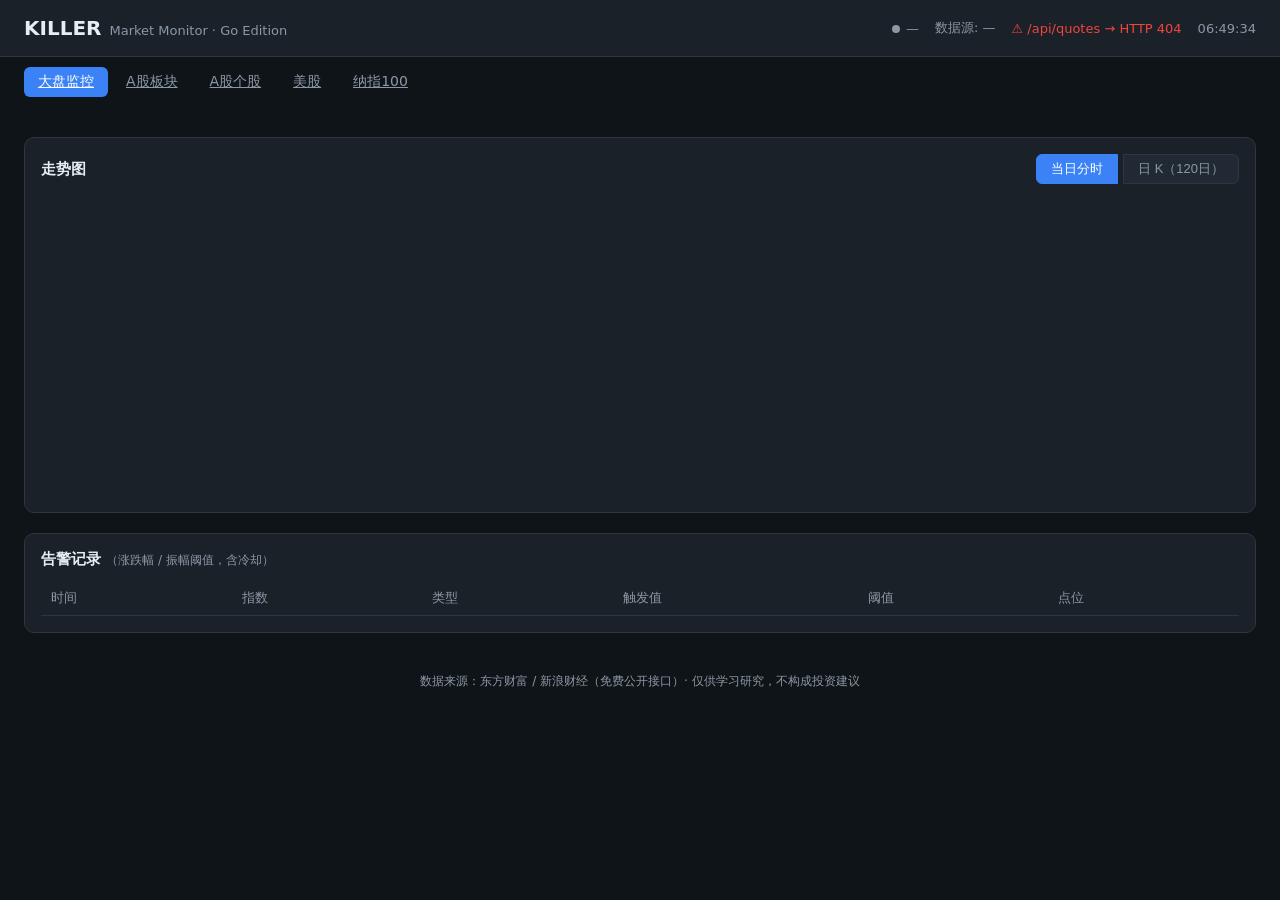
==== go/internal/web/static/index.html @ 8291edb4 "初始提交：KILLER 大盘监控系统（Go 重写版） - go/：Go 重写的核心系统（module killer），含大盘指数监控、阈值告警、   A股板块/个股、美股概览、纳斯达克100 五个页面" ====
<!DOCTYPE html>
<html lang="zh-CN">
<head>
<meta charset="UTF-8">
<meta name="viewport" content="width=device-width, initial-scale=1.0">
<title>KILLER · 大盘监控</title>
<style>
  :root {
    --bg: #0f1419;
    --panel: #1a2129;
    --panel2: #212a34;
    --border: #2c3743;
    --text: #e6edf3;
    --muted: #8b98a5;
    --up: #f0453e;      /* A股：红涨 */
    --down: #22ab71;    /* A股：绿跌 */
    --flat: #8b98a5;
    --accent: #3b82f6;
  }
  * { box-sizing: border-box; margin: 0; padding: 0; }
  body {
    background: var(--bg);
    color: var(--text);
    font-family: "Microsoft YaHei", "PingFang SC", system-ui, sans-serif;
    min-height: 100vh;
  }
  header {
    display: flex; align-items: center; justify-content: space-between;
    padding: 16px 24px;
    border-bottom: 1px solid var(--border);
    background: var(--panel);
  }
  header h1 { font-size: 20px; font-weight: 600; }
  header h1 .en { color: var(--muted); font-size: 13px; font-weight: 400; margin-left: 8px; }
  .status { display: flex; gap: 16px; font-size: 13px; color: var(--muted); align-items: center; }
  .status .dot { width: 8px; height: 8px; border-radius: 50%; background: var(--down); display: inline-block; margin-right: 6px; }
  .status .dot.ok { background: var(--down); }
  .status .dot.err { background: var(--up); }
  .status .dot.off { background: var(--flat); }

  main { padding: 20px 24px; max-width: 1280px; margin: 0 auto; }

  /* 指数卡片 */
  .cards { display: grid; grid-template-columns: repeat(auto-fill, minmax(230px, 1fr)); gap: 14px; }
  .card {
    background: var(--panel);
    border: 1px solid var(--border);
    border-radius: 10px;
    padding: 16px;
    cursor: pointer;
    transition: border-color .15s;
  }
  .card:hover, .card.active { border-color: var(--accent); }
  .card .name { font-size: 14px; color: var(--muted); display: flex; justify-content: space-between; }
  .card .name .code { font-size: 12px; }
  .card .price { font-size: 28px; font-weight: 700; margin: 8px 0 4px; font-variant-numeric: tabular-nums; }
  .card .delta { font-size: 14px; font-variant-numeric: tabular-nums; }
  .card .sub { margin-top: 8px; font-size: 12px; color: var(--muted); display: flex; justify-content: space-between; }
  .up { color: var(--up); }
  .down { color: var(--down); }
  .flat { color: var(--flat); }

  /* 图表区 */
  .chartbox {
    margin-top: 20px;
    background: var(--panel);
    border: 1px solid var(--border);
    border-radius: 10px;
    padding: 16px;
  }
  .chartbox .head { display: flex; justify-content: space-between; align-items: center; margin-bottom: 12px; }
  .chartbox .head h2 { font-size: 15px; font-weight: 600; }
  .tabs button {
    background: var(--panel2); color: var(--muted); border: 1px solid var(--border);
    padding: 5px 14px; font-size: 13px; cursor: pointer;
  }
  .tabs button:first-child { border-radius: 6px 0 0 6px; }
  .tabs button:last-child { border-radius: 0 6px 6px 0; }
  .tabs button.on { background: var(--accent); color: #fff; border-color: var(--accent); }
  canvas { width: 100%; height: 300px; display: block; }

  /* 告警表 */
  .alerts { margin-top: 20px; background: var(--panel); border: 1px solid var(--border); border-radius: 10px; padding: 16px; }
  .alerts h2 { font-size: 15px; margin-bottom: 12px; }
  table { width: 100%; border-collapse: collapse; font-size: 13px; }
  th, td { text-align: left; padding: 8px 10px; border-bottom: 1px solid var(--border); }
  th { color: var(--muted); font-weight: 500; }
  td.num { font-variant-numeric: tabular-nums; }
  .empty { color: var(--muted); text-align: center; padding: 24px; }
  .badge { padding: 2px 8px; border-radius: 4px; font-size: 12px; }
  .badge.change_up { background: rgba(240,69,62,.15); color: var(--up); }
  .badge.change_down { background: rgba(34,171,113,.15); color: var(--down); }
  .badge.amplitude { background: rgba(59,130,246,.15); color: var(--accent); }
  footer { text-align: center; color: var(--muted); font-size: 12px; padding: 20px; }
</style>
</head>
<body>
<header>
  <h1>KILLER<span class="en">Market Monitor · Go Edition</span></h1>
  <div class="status">
    <span id="tradeState"><span class="dot off"></span>—</span>
    <span id="srcState">数据源: —</span>
    <span id="errState"></span>
    <span id="clock">—</span>
  </div>
</header>

<nav style="display:flex;gap:4px;padding:10px 24px 0;max-width:1280px;margin:0 auto">
  <a href="/" style="padding:6px 14px;border-radius:6px;font-size:14px;color:#fff;background:#3b82f6">大盘监控</a>
  <a href="/boards.html" style="padding:6px 14px;border-radius:6px;font-size:14px;color:#8b98a5">A股板块</a>
  <a href="/stocks.html" style="padding:6px 14px;border-radius:6px;font-size:14px;color:#8b98a5">A股个股</a>
  <a href="/us.html" style="padding:6px 14px;border-radius:6px;font-size:14px;color:#8b98a5">美股</a>
  <a href="/ndx.html" style="padding:6px 14px;border-radius:6px;font-size:14px;color:#8b98a5">纳指100</a>
</nav>

<main>
  <section class="cards" id="cards"></section>

  <section class="chartbox">
    <div class="head">
      <h2 id="chartTitle">走势图</h2>
      <div class="tabs">
        <button id="tabIntraday" class="on" onclick="switchTab('intraday')">当日分时</button>
        <button id="tabKline" onclick="switchTab('kline')">日 K（120日）</button>
      </div>
    </div>
    <canvas id="chart"></canvas>
  </section>

  <section class="alerts">
    <h2>告警记录 <span style="color:var(--muted);font-weight:400;font-size:12px">（涨跌幅 / 振幅阈值，含冷却）</span></h2>
    <table>
      <thead><tr><th>时间</th><th>指数</th><th>类型</th><th>触发值</th><th>阈值</th><th>点位</th></tr></thead>
      <tbody id="alertBody"></tbody>
    </table>
    <div class="empty" id="alertEmpty" style="display:none">暂无告警 — 行情平稳 🎉</div>
  </section>
</main>

<footer>数据来源：东方财富 / 新浪财经（免费公开接口）· 仅供学习研究，不构成投资建议</footer>

<script>
"use strict";
const STATE = { secid: null, tab: "intraday", quotes: [] };

const $ = id => document.getElementById(id);
const cls = v => v > 0 ? "up" : (v < 0 ? "down" : "flat");
const pctStr = v => (v > 0 ? "+" : "") + v.toFixed(2) + "%";
const fmt = (v, d=2) => v == null ? "—" : Number(v).toFixed(d);

async function getJSON(url) {
  const r = await fetch(url);
  if (!r.ok) throw new Error(url + " → HTTP " + r.status);
  return r.json();
}

/* ---------- 指数卡片 ---------- */
function renderCards() {
  const q = STATE.quotes;
  if (!q.length) return;
  if (!STATE.secid || !q.some(x => x.secid === STATE.secid)) STATE.secid = q[0].secid;
  $("cards").innerHTML = q.map(x => `
    <div class="card ${x.secid === STATE.secid ? "active" : ""}" onclick="selectCard('${x.secid}')">
      <div class="name"><span>${x.name}</span><span class="code">${x.code}</span></div>
      <div class="price ${cls(x.pct)}">${fmt(x.price)}</div>
      <div class="delta ${cls(x.pct)}">${x.change >= 0 ? "+" : ""}${fmt(x.change)}　${pctStr(x.pct)}</div>
      <div class="sub"><span>高 ${fmt(x.high)}</span><span>低 ${fmt(x.low)}</span><span>振幅 ${fmt(x.amplitude)}%</span></div>
    </div>`).join("");
}

function selectCard(secid) {
  if (secid === STATE.secid) return;
  STATE.secid = secid;
  renderCards();
  drawChart(); // 数据未到位前显示"加载中"
  loadCurrentTab().catch(e => {
    $("errState").innerHTML = `<span style="color:var(--up)">⚠ ${e.message}</span>`;
  });
}

// 立即按当前 tab 拉取选中指数的数据（不等 10 秒轮询）
async function loadCurrentTab() {
  if (STATE.tab === "intraday") await loadIntraday();
  else await loadKline();
  drawChart();
}

/* ---------- 图表 ---------- */
let intradayData = [], klineData = [];
let intradayFor = "", klineFor = "";  // 数据属于哪个 secid
let loadSeq = 0;                      // 竞态序号：快速连点时丢弃过期响应

async function loadIntraday() {
  // 当日分时：直连数据源分钟 K（休市/重启后也能看全天）
  const seq = ++loadSeq, secid = STATE.secid;
  const data = await getJSON(`/api/intraday?secid=${secid}`);
  if (seq !== loadSeq) return;        // 已有更新的请求发出，丢弃本次结果
  intradayData = data; intradayFor = secid;
}
async function loadKline() {
  const seq = ++loadSeq, secid = STATE.secid;
  const data = await getJSON(`/api/kline?secid=${secid}&limit=120`);
  if (seq !== loadSeq) return;
  klineData = data; klineFor = secid;
}

function switchTab(tab) {
  STATE.tab = tab;
  $("tabIntraday").classList.toggle("on", tab === "intraday");
  $("tabKline").classList.toggle("on", tab === "kline");
  drawChart();
}

function setupCanvas() {
  const c = $("chart"), dpr = window.devicePixelRatio || 1;
  const w = c.clientWidth, h = 300;
  c.width = w * dpr; c.height = h * dpr;
  c.style.height = h + "px";
  const ctx = c.getContext("2d");
  ctx.setTransform(dpr, 0, 0, dpr, 0, 0);
  return { ctx, w, h };
}

function drawChart() {
  const { ctx, w, h } = setupCanvas();
  ctx.clearRect(0, 0, w, h);
  const title = STATE.tab === "intraday" ? "当日分时走势" : "日 K 收盘走势（120日）";
  const cur = STATE.quotes.find(x => x.secid === STATE.secid);
  $("chartTitle").textContent = (cur ? cur.name + " · " : "") + title;

  if (STATE.tab === "intraday") {
    // 数据属于其他指数（切换中）→ 显示加载中，避免闪旧图
    if (intradayFor !== STATE.secid) {
      drawLoading(ctx, w, h);
      return;
    }
    drawLine(ctx, w, h, intradayData.map(d => ({ x: d.date, y: d.close })), cur);
  } else {
    if (klineFor !== STATE.secid) {
      drawLoading(ctx, w, h);
      return;
    }
    drawLine(ctx, w, h, klineData.map(d => ({ x: d.date, y: d.close })), null);
  }
}

function drawLoading(ctx, w, h) {
  ctx.fillStyle = "#8b98a5"; ctx.font = "14px sans-serif"; ctx.textAlign = "center";
  ctx.fillText("加载中 …", w / 2, h / 2);
}

function drawLine(ctx, w, h, pts, cur) {
  const pad = { l: 10, r: 64, t: 14, b: 24 };
  if (pts.length < 2) {
    ctx.fillStyle = "#8b98a5"; ctx.font = "14px sans-serif"; ctx.textAlign = "center";
    ctx.fillText(STATE.tab === "intraday" ? "暂无分时数据（数据源可能未返回当日分钟线）" : "暂无K线数据", w/2, h/2);
    return;
  }
  const ys = pts.map(p => p.y);
  let min = Math.min(...ys), max = Math.max(...ys);
  if (cur && STATE.tab === "intraday" && cur.prev_close) {
    // 分时图以昨收为中轴（A股惯例）
    min = Math.min(min, cur.prev_close); max = Math.max(max, cur.prev_close);
  }
  const span = (max - min) || 1;
  const X = i => pad.l + (w - pad.l - pad.r) * i / (pts.length - 1);
  const Y = v => pad.t + (h - pad.t - pad.b) * (1 - (v - min) / span);

  // 网格 + 右侧刻度
  ctx.strokeStyle = "#2c3743"; ctx.fillStyle = "#8b98a5"; ctx.font = "11px sans-serif";
  ctx.textAlign = "left";
  for (let g = 0; g <= 4; g++) {
    const v = min + span * g / 4, y = Y(v);
    ctx.beginPath(); ctx.moveTo(pad.l, y); ctx.lineTo(w - pad.r, y); ctx.stroke();
    ctx.fillText(v.toFixed(1), w - pad.r + 6, y + 4);
  }
  // 昨收中轴（分时）
  if (cur && STATE.tab === "intraday" && cur.prev_close) {
    ctx.setLineDash([4,4]); ctx.strokeStyle = "#8b98a5";
    ctx.beginPath(); ctx.moveTo(pad.l, Y(cur.prev_close)); ctx.lineTo(w - pad.r, Y(cur.prev_close)); ctx.stroke();
    ctx.setLineDash([]);
  }

  // 折线
  const last = pts[pts.length - 1].y;
  const first = pts[0].y;
  const base = (cur && STATE.tab === "intraday" && cur.prev_close) ? cur.prev_close : first;
  ctx.strokeStyle = last > base ? "#f0453e" : (last < base ? "#22ab71" : "#8b98a5");
  ctx.lineWidth = 1.6;
  ctx.beginPath();
  pts.forEach((p, i) => i ? ctx.lineTo(X(i), Y(p.y)) : ctx.moveTo(X(i), Y(p.y)));
  ctx.stroke();

  // X 轴首尾标签
  ctx.fillStyle = "#8b98a5"; ctx.textAlign = "left";
  ctx.fillText(String(pts[0].x).slice(5, 16).replace("T", " "), pad.l, h - 6);
  ctx.textAlign = "right";
  ctx.fillText(String(pts[pts.length-1].x).slice(5, 16).replace("T", " "), w - pad.r, h - 6);
}

/* ---------- 告警 ---------- */
const TYPE_LABEL = { change_up: "涨幅超限", change_down: "跌幅超限", amplitude: "振幅超限" };
function renderAlerts(list) {
  $("alertEmpty").style.display = list.length ? "none" : "block";
  $("alertBody").innerHTML = list.map(a => `
    <tr>
      <td class="num">${new Date(a.triggered_at).toLocaleString("zh-CN", {hour12:false})}</td>
      <td>${a.name}</td>
      <td><span class="badge ${a.type}">${TYPE_LABEL[a.type] || a.type}</span></td>
      <td class="num ${a.type === 'change_down' ? 'down' : 'up'}">${pctStr(a.value)}</td>
      <td class="num">${a.threshold.toFixed(2)}%</td>
      <td class="num">${fmt(a.price)}</td>
    </tr>`).join("");
}

/* ---------- 状态 ---------- */
function renderStatus(s) {
  const trading = s.trading_hours;
  $("tradeState").innerHTML = `<span class="dot ${trading ? "ok" : "off"}"></span>${trading ? "交易时段" : "休市"}`;
  $("srcState").textContent = `数据源: ${s.primary}` + (s.fallback ? ` → ${s.fallback}` : "");
  $("errState").innerHTML = s.last_error
    ? `<span style="color:var(--up)">⚠ ${s.last_error}</span>` : "";
}

/* ---------- 轮询 ---------- */
async function refresh() {
  try {
    STATE.quotes = await getJSON("/api/quotes");
    renderCards();
    // 刷新当前 tab 数据（loadXxx 内部有 seq 竞态保护，过期响应会被丢弃）
    if (STATE.tab === "intraday") { await loadIntraday(); drawChart(); }
    const [alerts, status] = await Promise.all([getJSON("/api/alerts?n=50"), getJSON("/api/status")]);
    renderAlerts(alerts);
    renderStatus(status);
  } catch (e) {
    $("errState").innerHTML = `<span style="color:var(--up)">⚠ ${e.message}</span>`;
  }
  $("clock").textContent = new Date().toLocaleTimeString("zh-CN", { hour12: false });
}

async function init() {
  await refresh();
  setInterval(refresh, 10000);
  setInterval(async () => {   // K线低频刷新即可
    if (STATE.tab === "kline") { try { await loadKline(); drawChart(); } catch {} }
  }, 60000);
  window.addEventListener("resize", drawChart);
  // tab 切换：数据不属于当前指数才需要拉（加载中由 drawChart 兜底显示）
  const origSwitch = switchTab;
  window.switchTab = async t => {
    origSwitch(t);
    try {
      if (t === "kline" && klineFor !== STATE.secid) await loadKline();
      if (t === "intraday" && intradayFor !== STATE.secid) await loadIntraday();
      drawChart();
    } catch (e) { console.error(e); }
  };
}
init();
</script>
</body>
</html>
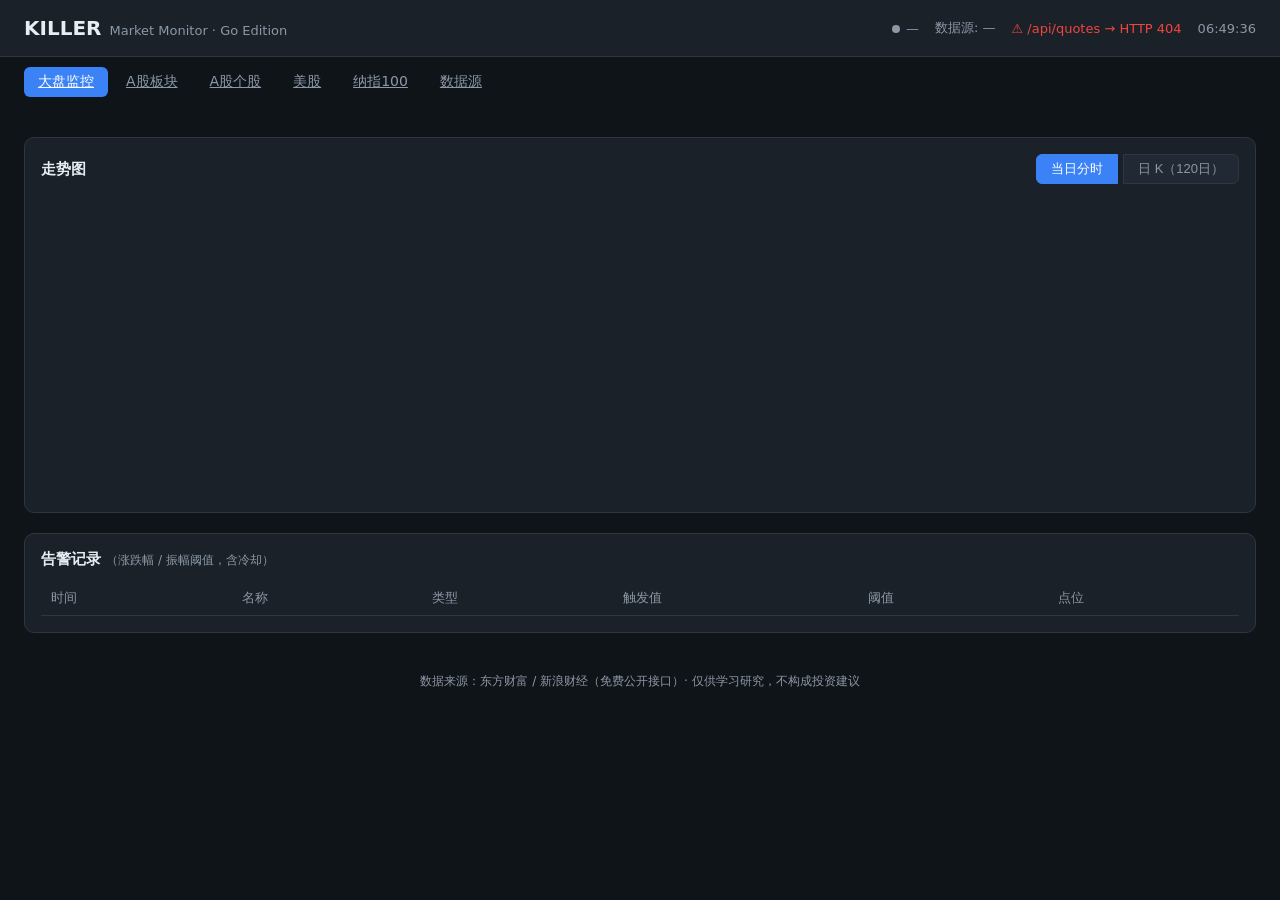
==== commit 0fa3a774: "数据源治理 + 腾讯接入 + 板块监控 + 个股详情 + 交易数据源调研 - 新增腾讯数据源（qt.gtimg.cn 行情/分时/日K/批量）与数据源看板（/datasource.html，探测+功能" ====
--- a/go/internal/web/static/index.html
+++ b/go/internal/web/static/index.html
@@ -91,6 +91,18 @@
   .badge.change_up { background: rgba(240,69,62,.15); color: var(--up); }
   .badge.change_down { background: rgba(34,171,113,.15); color: var(--down); }
   .badge.amplitude { background: rgba(59,130,246,.15); color: var(--accent); }
+
+  /* 板块成分股抽屉 */
+  #boardDetail {
+    position: fixed; right: 0; top: 0; bottom: 0; width: min(640px, 94vw);
+    background: var(--panel); border-left: 1px solid var(--border); z-index: 20;
+    transform: translateX(100%); transition: transform .2s; overflow-y: auto; padding: 20px;
+  }
+  #boardDetail.open { transform: translateX(0); }
+  #boardDetail .close { float: right; cursor: pointer; color: var(--muted); font-size: 20px; line-height: 1; }
+  #boardDetail h2 { font-size: 18px; margin-bottom: 4px; }
+  #boardDetail .sub { color: var(--muted); font-size: 13px; margin-bottom: 14px; }
+  #boardDetail th { background: var(--panel2); }
   footer { text-align: center; color: var(--muted); font-size: 12px; padding: 20px; }
 </style>
 </head>
@@ -111,10 +123,19 @@
   <a href="/stocks.html" style="padding:6px 14px;border-radius:6px;font-size:14px;color:#8b98a5">A股个股</a>
   <a href="/us.html" style="padding:6px 14px;border-radius:6px;font-size:14px;color:#8b98a5">美股</a>
   <a href="/ndx.html" style="padding:6px 14px;border-radius:6px;font-size:14px;color:#8b98a5">纳指100</a>
+  <a href="/datasource.html" style="padding:6px 14px;border-radius:6px;font-size:14px;color:#8b98a5">数据源</a>
 </nav>
 
 <main>
   <section class="cards" id="cards"></section>
+
+  <section id="boardSec" style="display:none">
+    <h2 style="font-size:15px;font-weight:600;margin:20px 0 12px">板块监控
+      <span style="color:var(--muted);font-weight:400;font-size:12px">（config.yaml boards 配置 · 点击卡片看走势）</span>
+    </h2>
+    <div class="cards" id="boardCards"></div>
+  </section>
+</section>
 
   <section class="chartbox">
     <div class="head">
@@ -130,18 +151,36 @@
   <section class="alerts">
     <h2>告警记录 <span style="color:var(--muted);font-weight:400;font-size:12px">（涨跌幅 / 振幅阈值，含冷却）</span></h2>
     <table>
-      <thead><tr><th>时间</th><th>指数</th><th>类型</th><th>触发值</th><th>阈值</th><th>点位</th></tr></thead>
+      <thead><tr><th>时间</th><th>名称</th><th>类型</th><th>触发值</th><th>阈值</th><th>点位</th></tr></thead>
       <tbody id="alertBody"></tbody>
     </table>
     <div class="empty" id="alertEmpty" style="display:none">暂无告警 — 行情平稳 🎉</div>
   </section>
 </main>
 
+<!-- 板块成分股抽屉（选股范围 + 权重） -->
+<div id="boardDetail">
+  <span class="close" onclick="closeBoardDetail()">✕</span>
+  <h2 id="bdName">—</h2>
+  <div class="sub" id="bdSub">—</div>
+  <table>
+    <thead>
+      <tr>
+        <th style="width:36px">#</th>
+        <th>代码</th><th>名称</th><th>现价</th>
+        <th>涨跌幅</th><th>成交额</th><th>流通市值</th><th>权重</th>
+      </tr>
+    </thead>
+    <tbody id="bdBody"><tr><td colspan="8" class="empty">加载中 …</td></tr></tbody>
+  </table>
+  <div id="bdNote" style="margin-top:10px;font-size:12px;color:var(--muted)"></div>
+</div>
+
 <footer>数据来源：东方财富 / 新浪财经（免费公开接口）· 仅供学习研究，不构成投资建议</footer>
 
 <script>
 "use strict";
-const STATE = { secid: null, tab: "intraday", quotes: [] };
+const STATE = { secid: null, tab: "intraday", quotes: [], boardQuotes: [] };
 
 const $ = id => document.getElementById(id);
 const cls = v => v > 0 ? "up" : (v < 0 ? "down" : "flat");
@@ -154,18 +193,39 @@
   return r.json();
 }
 
-/* ---------- 指数卡片 ---------- */
-function renderCards() {
-  const q = STATE.quotes;
-  if (!q.length) return;
-  if (!STATE.secid || !q.some(x => x.secid === STATE.secid)) STATE.secid = q[0].secid;
-  $("cards").innerHTML = q.map(x => `
-    <div class="card ${x.secid === STATE.secid ? "active" : ""}" onclick="selectCard('${x.secid}')">
+/* ---------- 指数/板块卡片 ---------- */
+function cardHTML(x) {
+  return `
+    <div class="card ${x.secid === STATE.secid ? "active" : ""}" onclick="onCardClick('${x.secid}', '${x.name}')">
       <div class="name"><span>${x.name}</span><span class="code">${x.code}</span></div>
       <div class="price ${cls(x.pct)}">${fmt(x.price)}</div>
       <div class="delta ${cls(x.pct)}">${x.change >= 0 ? "+" : ""}${fmt(x.change)}　${pctStr(x.pct)}</div>
       <div class="sub"><span>高 ${fmt(x.high)}</span><span>低 ${fmt(x.low)}</span><span>振幅 ${fmt(x.amplitude)}%</span></div>
-    </div>`).join("");
+    </div>`;
+}
+
+// 点击卡片：指数切换走势图；板块额外弹出成分股抽屉
+function onCardClick(secid, name) {
+  selectCard(secid);
+  if (secid.startsWith("90.")) openBoardDetail(secid, name);
+}
+
+function findQuote(secid) {
+  return STATE.quotes.find(x => x.secid === secid) || STATE.boardQuotes.find(x => x.secid === secid);
+}
+
+function renderCards() {
+  const all = [...STATE.quotes, ...STATE.boardQuotes];
+  if (all.length && (!STATE.secid || !all.some(x => x.secid === STATE.secid))) {
+    // 当前选中的标的已不在监控列表（配置变更）→ 回落到第一个指数
+    STATE.secid = STATE.quotes[0] ? STATE.quotes[0].secid : all[0].secid;
+  }
+  $("cards").innerHTML = STATE.quotes.map(cardHTML).join("");
+  const configured = STATE.boardsConfigured > 0;
+  $("boardSec").style.display = (STATE.boardQuotes.length || configured) ? "" : "none";
+  $("boardCards").innerHTML = STATE.boardQuotes.length
+    ? STATE.boardQuotes.map(cardHTML).join("")
+    : (configured ? `<div class="empty" style="grid-column:1/-1">行情暂不可用 — 数据源限流中，恢复后自动显示</div>` : "");
 }
 
 function selectCard(secid) {
@@ -225,7 +285,7 @@
   const { ctx, w, h } = setupCanvas();
   ctx.clearRect(0, 0, w, h);
   const title = STATE.tab === "intraday" ? "当日分时走势" : "日 K 收盘走势（120日）";
-  const cur = STATE.quotes.find(x => x.secid === STATE.secid);
+  const cur = findQuote(STATE.secid);
   $("chartTitle").textContent = (cur ? cur.name + " · " : "") + title;
 
   if (STATE.tab === "intraday") {
@@ -298,6 +358,48 @@
   ctx.fillText(String(pts[pts.length-1].x).slice(5, 16).replace("T", " "), w - pad.r, h - 6);
 }
 
+/* ---------- 板块成分股抽屉（选股范围 + 权重） ---------- */
+const fmtCap = v => !v ? "—" : v >= 1e12 ? (v / 1e12).toFixed(2) + "万亿" : (v / 1e8).toFixed(0) + "亿";
+const fmtAmt = v => !v ? "—" : v >= 1e8 ? (v / 1e8).toFixed(1) + "亿" : (v / 1e4).toFixed(0) + "万";
+
+async function openBoardDetail(secid, name) {
+  const el = $("boardDetail");
+  el.classList.add("open");
+  $("bdName").textContent = name || secid;
+  $("bdSub").textContent = "成分股加载中 …";
+  $("bdNote").textContent = "";
+  $("bdBody").innerHTML = `<tr><td colspan="8" class="empty">加载中 …</td></tr>`;
+  try {
+    const list = await getJSON(`/api/board-members?secid=${encodeURIComponent(secid)}`);
+    renderBoardMembers(list);
+  } catch (e) {
+    $("bdSub").textContent = "—";
+    $("bdBody").innerHTML = `<tr><td colspan="8" class="empty">加载失败：${e.message}</td></tr>`;
+  }
+}
+
+function renderBoardMembers(list) {
+  const total = list.reduce((s, x) => s + (x.float_cap || 0), 0);
+  const rows = [...list].sort((a, b) => (b.float_cap || 0) - (a.float_cap || 0));
+  $("bdSub").textContent = `选股范围：共 ${list.length} 只 · 合计流通市值 ${fmtCap(total)} · 按权重降序（60 秒缓存）`;
+  $("bdBody").innerHTML = rows.map((s, i) => {
+    const w = total > 0 && s.float_cap > 0 ? (s.float_cap / total * 100).toFixed(2) + "%" : "—";
+    return `<tr>
+      <td style="color:var(--muted)">${i + 1}</td>
+      <td>${s.code}</td>
+      <td>${s.name}</td>
+      <td class="num">${fmt(s.price)}</td>
+      <td class="${cls(s.pct)}">${pctStr(s.pct)}</td>
+      <td class="num">${fmtAmt(s.amount)}</td>
+      <td class="num">${fmtCap(s.float_cap)}</td>
+      <td class="num"><b>${w}</b></td>
+    </tr>`;
+  }).join("") || `<tr><td colspan="8" class="empty">暂无成分股</td></tr>`;
+  $("bdNote").textContent = "权重 = 个股流通市值 ÷ 成分股合计流通市值（近似口径；东财未发布板块指数真实权重）";
+}
+
+function closeBoardDetail() { $("boardDetail").classList.remove("open"); }
+
 /* ---------- 告警 ---------- */
 const TYPE_LABEL = { change_up: "涨幅超限", change_down: "跌幅超限", amplitude: "振幅超限" };
 function renderAlerts(list) {
@@ -325,11 +427,16 @@
 /* ---------- 轮询 ---------- */
 async function refresh() {
   try {
-    STATE.quotes = await getJSON("/api/quotes");
+    const [quotes, boards, alerts, status] = await Promise.all([
+      getJSON("/api/quotes"), getJSON("/api/board-quotes"),
+      getJSON("/api/alerts?n=50"), getJSON("/api/status"),
+    ]);
+    STATE.quotes = quotes;
+    STATE.boardQuotes = boards;
+    STATE.boardsConfigured = status.boards || 0;
     renderCards();
     // 刷新当前 tab 数据（loadXxx 内部有 seq 竞态保护，过期响应会被丢弃）
     if (STATE.tab === "intraday") { await loadIntraday(); drawChart(); }
-    const [alerts, status] = await Promise.all([getJSON("/api/alerts?n=50"), getJSON("/api/status")]);
     renderAlerts(alerts);
     renderStatus(status);
   } catch (e) {
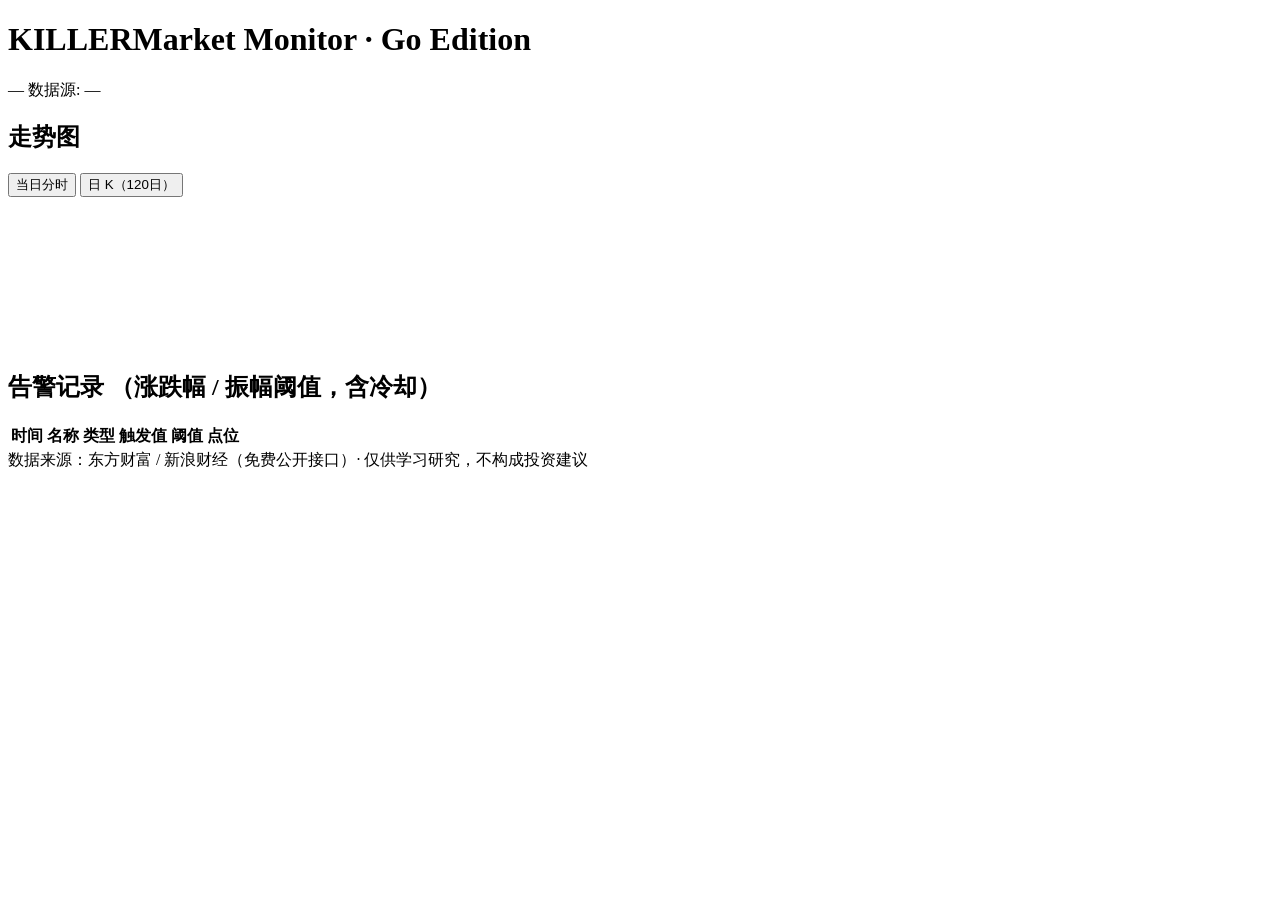
==== commit 822a41cf: "A股ETF看板与市场组合 + 美股/纳指100合并 + 全局表头错位修复 + 交易系统与全球标的" ====
--- a/go/internal/web/static/index.html
+++ b/go/internal/web/static/index.html
@@ -4,141 +4,30 @@
 <meta charset="UTF-8">
 <meta name="viewport" content="width=device-width, initial-scale=1.0">
 <title>KILLER · 大盘监控</title>
-<style>
-  :root {
-    --bg: #0f1419;
-    --panel: #1a2129;
-    --panel2: #212a34;
-    --border: #2c3743;
-    --text: #e6edf3;
-    --muted: #8b98a5;
-    --up: #f0453e;      /* A股：红涨 */
-    --down: #22ab71;    /* A股：绿跌 */
-    --flat: #8b98a5;
-    --accent: #3b82f6;
-  }
-  * { box-sizing: border-box; margin: 0; padding: 0; }
-  body {
-    background: var(--bg);
-    color: var(--text);
-    font-family: "Microsoft YaHei", "PingFang SC", system-ui, sans-serif;
-    min-height: 100vh;
-  }
-  header {
-    display: flex; align-items: center; justify-content: space-between;
-    padding: 16px 24px;
-    border-bottom: 1px solid var(--border);
-    background: var(--panel);
-  }
-  header h1 { font-size: 20px; font-weight: 600; }
-  header h1 .en { color: var(--muted); font-size: 13px; font-weight: 400; margin-left: 8px; }
-  .status { display: flex; gap: 16px; font-size: 13px; color: var(--muted); align-items: center; }
-  .status .dot { width: 8px; height: 8px; border-radius: 50%; background: var(--down); display: inline-block; margin-right: 6px; }
-  .status .dot.ok { background: var(--down); }
-  .status .dot.err { background: var(--up); }
-  .status .dot.off { background: var(--flat); }
-
-  main { padding: 20px 24px; max-width: 1280px; margin: 0 auto; }
-
-  /* 指数卡片 */
-  .cards { display: grid; grid-template-columns: repeat(auto-fill, minmax(230px, 1fr)); gap: 14px; }
-  .card {
-    background: var(--panel);
-    border: 1px solid var(--border);
-    border-radius: 10px;
-    padding: 16px;
-    cursor: pointer;
-    transition: border-color .15s;
-  }
-  .card:hover, .card.active { border-color: var(--accent); }
-  .card .name { font-size: 14px; color: var(--muted); display: flex; justify-content: space-between; }
-  .card .name .code { font-size: 12px; }
-  .card .price { font-size: 28px; font-weight: 700; margin: 8px 0 4px; font-variant-numeric: tabular-nums; }
-  .card .delta { font-size: 14px; font-variant-numeric: tabular-nums; }
-  .card .sub { margin-top: 8px; font-size: 12px; color: var(--muted); display: flex; justify-content: space-between; }
-  .up { color: var(--up); }
-  .down { color: var(--down); }
-  .flat { color: var(--flat); }
-
-  /* 图表区 */
-  .chartbox {
-    margin-top: 20px;
-    background: var(--panel);
-    border: 1px solid var(--border);
-    border-radius: 10px;
-    padding: 16px;
-  }
-  .chartbox .head { display: flex; justify-content: space-between; align-items: center; margin-bottom: 12px; }
-  .chartbox .head h2 { font-size: 15px; font-weight: 600; }
-  .tabs button {
-    background: var(--panel2); color: var(--muted); border: 1px solid var(--border);
-    padding: 5px 14px; font-size: 13px; cursor: pointer;
-  }
-  .tabs button:first-child { border-radius: 6px 0 0 6px; }
-  .tabs button:last-child { border-radius: 0 6px 6px 0; }
-  .tabs button.on { background: var(--accent); color: #fff; border-color: var(--accent); }
-  canvas { width: 100%; height: 300px; display: block; }
-
-  /* 告警表 */
-  .alerts { margin-top: 20px; background: var(--panel); border: 1px solid var(--border); border-radius: 10px; padding: 16px; }
-  .alerts h2 { font-size: 15px; margin-bottom: 12px; }
-  table { width: 100%; border-collapse: collapse; font-size: 13px; }
-  th, td { text-align: left; padding: 8px 10px; border-bottom: 1px solid var(--border); }
-  th { color: var(--muted); font-weight: 500; }
-  td.num { font-variant-numeric: tabular-nums; }
-  .empty { color: var(--muted); text-align: center; padding: 24px; }
-  .badge { padding: 2px 8px; border-radius: 4px; font-size: 12px; }
-  .badge.change_up { background: rgba(240,69,62,.15); color: var(--up); }
-  .badge.change_down { background: rgba(34,171,113,.15); color: var(--down); }
-  .badge.amplitude { background: rgba(59,130,246,.15); color: var(--accent); }
-
-  /* 板块成分股抽屉 */
-  #boardDetail {
-    position: fixed; right: 0; top: 0; bottom: 0; width: min(640px, 94vw);
-    background: var(--panel); border-left: 1px solid var(--border); z-index: 20;
-    transform: translateX(100%); transition: transform .2s; overflow-y: auto; padding: 20px;
-  }
-  #boardDetail.open { transform: translateX(0); }
-  #boardDetail .close { float: right; cursor: pointer; color: var(--muted); font-size: 20px; line-height: 1; }
-  #boardDetail h2 { font-size: 18px; margin-bottom: 4px; }
-  #boardDetail .sub { color: var(--muted); font-size: 13px; margin-bottom: 14px; }
-  #boardDetail th { background: var(--panel2); }
-  footer { text-align: center; color: var(--muted); font-size: 12px; padding: 20px; }
-</style>
+<link rel="preconnect" href="https://fonts.googleapis.com">
+<link rel="preconnect" href="https://fonts.gstatic.com" crossorigin>
+<link href="https://fonts.googleapis.com/css2?family=DM+Sans:wght@400;500;600;700&family=Host+Grotesk:wght@400;500;600;700&display=swap" rel="stylesheet">
+<link rel="stylesheet" href="/market.css">
 </head>
 <body>
 <header>
   <h1>KILLER<span class="en">Market Monitor · Go Edition</span></h1>
-  <div class="status">
+  <nav></nav>
+  <span id="clock"></span>
+</header>
+
+<main>
+  <!-- 状态条：交易时段 / 数据源 / 错误 -->
+  <div class="status" style="margin-bottom:16px">
     <span id="tradeState"><span class="dot off"></span>—</span>
     <span id="srcState">数据源: —</span>
     <span id="errState"></span>
-    <span id="clock">—</span>
   </div>
-</header>
-
-<nav style="display:flex;gap:4px;padding:10px 24px 0;max-width:1280px;margin:0 auto">
-  <a href="/" style="padding:6px 14px;border-radius:6px;font-size:14px;color:#fff;background:#3b82f6">大盘监控</a>
-  <a href="/boards.html" style="padding:6px 14px;border-radius:6px;font-size:14px;color:#8b98a5">A股板块</a>
-  <a href="/stocks.html" style="padding:6px 14px;border-radius:6px;font-size:14px;color:#8b98a5">A股个股</a>
-  <a href="/us.html" style="padding:6px 14px;border-radius:6px;font-size:14px;color:#8b98a5">美股</a>
-  <a href="/ndx.html" style="padding:6px 14px;border-radius:6px;font-size:14px;color:#8b98a5">纳指100</a>
-  <a href="/datasource.html" style="padding:6px 14px;border-radius:6px;font-size:14px;color:#8b98a5">数据源</a>
-</nav>
-
-<main>
+
   <section class="cards" id="cards"></section>
 
-  <section id="boardSec" style="display:none">
-    <h2 style="font-size:15px;font-weight:600;margin:20px 0 12px">板块监控
-      <span style="color:var(--muted);font-weight:400;font-size:12px">（config.yaml boards 配置 · 点击卡片看走势）</span>
-    </h2>
-    <div class="cards" id="boardCards"></div>
-  </section>
-</section>
-
-  <section class="chartbox">
-    <div class="head">
+  <section class="panel" style="margin-top:20px">
+    <div class="chartbox-head">
       <h2 id="chartTitle">走势图</h2>
       <div class="tabs">
         <button id="tabIntraday" class="on" onclick="switchTab('intraday')">当日分时</button>
@@ -148,8 +37,8 @@
     <canvas id="chart"></canvas>
   </section>
 
-  <section class="alerts">
-    <h2>告警记录 <span style="color:var(--muted);font-weight:400;font-size:12px">（涨跌幅 / 振幅阈值，含冷却）</span></h2>
+  <section class="panel" style="margin-top:20px">
+    <h2>告警记录 <span class="hint">（涨跌幅 / 振幅阈值，含冷却）</span></h2>
     <table>
       <thead><tr><th>时间</th><th>名称</th><th>类型</th><th>触发值</th><th>阈值</th><th>点位</th></tr></thead>
       <tbody id="alertBody"></tbody>
@@ -158,45 +47,46 @@
   </section>
 </main>
 
-<!-- 板块成分股抽屉（选股范围 + 权重） -->
-<div id="boardDetail">
-  <span class="close" onclick="closeBoardDetail()">✕</span>
-  <h2 id="bdName">—</h2>
-  <div class="sub" id="bdSub">—</div>
-  <table>
-    <thead>
-      <tr>
-        <th style="width:36px">#</th>
-        <th>代码</th><th>名称</th><th>现价</th>
-        <th>涨跌幅</th><th>成交额</th><th>流通市值</th><th>权重</th>
-      </tr>
-    </thead>
-    <tbody id="bdBody"><tr><td colspan="8" class="empty">加载中 …</td></tr></tbody>
-  </table>
-  <div id="bdNote" style="margin-top:10px;font-size:12px;color:var(--muted)"></div>
-</div>
-
 <footer>数据来源：东方财富 / 新浪财经（免费公开接口）· 仅供学习研究，不构成投资建议</footer>
 
+<script src="/common.js"></script>
 <script>
 "use strict";
-const STATE = { secid: null, tab: "intraday", quotes: [], boardQuotes: [] };
-
-const $ = id => document.getElementById(id);
-const cls = v => v > 0 ? "up" : (v < 0 ? "down" : "flat");
-const pctStr = v => (v > 0 ? "+" : "") + v.toFixed(2) + "%";
-const fmt = (v, d=2) => v == null ? "—" : Number(v).toFixed(d);
-
-async function getJSON(url) {
-  const r = await fetch(url);
-  if (!r.ok) throw new Error(url + " → HTTP " + r.status);
-  return r.json();
-}
-
-/* ---------- 指数/板块卡片 ---------- */
-function cardHTML(x) {
+const STATE = { secid: null, tab: "intraday", quotes: [] };
+
+/* ---------- 卡片排序（拖拽 + 持久化） ---------- */
+const ORDER_KEY = "killer.cardOrder";   // localStorage 键：secid 顺序数组
+let cardOrder = loadCardOrder();        // 用户自定义卡片顺序（secid 数组，空=用后端顺序）
+
+function loadCardOrder() {
+  try {
+    const v = JSON.parse(localStorage.getItem(ORDER_KEY));
+    return Array.isArray(v) ? v.filter(x => typeof x === "string") : [];
+  } catch { return []; }
+}
+function saveCardOrder() {
+  try { localStorage.setItem(ORDER_KEY, JSON.stringify(cardOrder)); } catch {}
+}
+
+// 按用户自定义顺序重排卡片；不在 order 里的（新增标的）追加到末尾
+function orderedQuotes() {
+  if (!cardOrder.length) return STATE.quotes;
+  const bySec = new Map(STATE.quotes.map(q => [q.secid, q]));
+  const ordered = [];
+  for (const sid of cardOrder) {
+    const q = bySec.get(sid);
+    if (q) { ordered.push(q); bySec.delete(sid); }
+  }
+  for (const q of STATE.quotes) if (bySec.has(q.secid)) ordered.push(q);
+  return ordered;
+}
+
+/* ---------- 指数/全球卡片 ---------- */
+function cardHTML(x, i) {
   return `
-    <div class="card ${x.secid === STATE.secid ? "active" : ""}" onclick="onCardClick('${x.secid}', '${x.name}')">
+    <div class="card ${x.secid === STATE.secid ? "active" : ""}"
+         draggable="true" data-secid="${x.secid}" data-idx="${i}"
+         onclick="onCardClick('${x.secid}', '${x.name}')">
       <div class="name"><span>${x.name}</span><span class="code">${x.code}</span></div>
       <div class="price ${cls(x.pct)}">${fmt(x.price)}</div>
       <div class="delta ${cls(x.pct)}">${x.change >= 0 ? "+" : ""}${fmt(x.change)}　${pctStr(x.pct)}</div>
@@ -204,28 +94,22 @@
     </div>`;
 }
 
-// 点击卡片：指数切换走势图；板块额外弹出成分股抽屉
+// 点击卡片：切换走势图（全球标的无历史走势，仅显示实时行情）
 function onCardClick(secid, name) {
   selectCard(secid);
-  if (secid.startsWith("90.")) openBoardDetail(secid, name);
 }
 
 function findQuote(secid) {
-  return STATE.quotes.find(x => x.secid === secid) || STATE.boardQuotes.find(x => x.secid === secid);
+  return STATE.quotes.find(x => x.secid === secid);
 }
 
 function renderCards() {
-  const all = [...STATE.quotes, ...STATE.boardQuotes];
-  if (all.length && (!STATE.secid || !all.some(x => x.secid === STATE.secid))) {
-    // 当前选中的标的已不在监控列表（配置变更）→ 回落到第一个指数
-    STATE.secid = STATE.quotes[0] ? STATE.quotes[0].secid : all[0].secid;
-  }
-  $("cards").innerHTML = STATE.quotes.map(cardHTML).join("");
-  const configured = STATE.boardsConfigured > 0;
-  $("boardSec").style.display = (STATE.boardQuotes.length || configured) ? "" : "none";
-  $("boardCards").innerHTML = STATE.boardQuotes.length
-    ? STATE.boardQuotes.map(cardHTML).join("")
-    : (configured ? `<div class="empty" style="grid-column:1/-1">行情暂不可用 — 数据源限流中，恢复后自动显示</div>` : "");
+  const ordered = orderedQuotes();
+  if (ordered.length && (!STATE.secid || !ordered.some(x => x.secid === STATE.secid))) {
+    // 当前选中的标的已不在监控列表（配置变更）→ 回落到第一个
+    STATE.secid = ordered[0].secid;
+  }
+  $("cards").innerHTML = ordered.map(cardHTML).join("");
 }
 
 function selectCard(secid) {
@@ -233,8 +117,58 @@
   STATE.secid = secid;
   renderCards();
   drawChart(); // 数据未到位前显示"加载中"
+  // 全球标的（znb_/hf_/hk）无历史走势，跳过拉取
+  if (isGlobalSecid(secid)) return;
   loadCurrentTab().catch(e => {
-    $("errState").innerHTML = `<span style="color:var(--up)">⚠ ${e.message}</span>`;
+    $("errState").innerHTML = `<span class="err">⚠ ${e.message}</span>`;
+  });
+}
+
+/* ---------- 拖拽排序 ---------- */
+let dragSecid = null;   // 正在拖拽的卡片 secid
+
+function bindDrag() {
+  const cardsEl = $("cards");
+  cardsEl.addEventListener("dragstart", e => {
+    const card = e.target.closest(".card");
+    if (!card) return;
+    dragSecid = card.dataset.secid;
+    card.classList.add("dragging");
+    e.dataTransfer.effectAllowed = "move";
+    try { e.dataTransfer.setData("text/plain", dragSecid); } catch {}
+  });
+  cardsEl.addEventListener("dragend", e => {
+    const card = e.target.closest(".card");
+    if (card) card.classList.remove("dragging");
+    cardsEl.querySelectorAll(".drag-over").forEach(c => c.classList.remove("drag-over"));
+    dragSecid = null;
+  });
+  cardsEl.addEventListener("dragover", e => {
+    e.preventDefault();
+    e.dataTransfer.dropEffect = "move";
+    const card = e.target.closest(".card");
+    if (!card) return;
+    cardsEl.querySelectorAll(".drag-over").forEach(c => { if (c !== card) c.classList.remove("drag-over"); });
+    card.classList.add("drag-over");
+  });
+  cardsEl.addEventListener("dragleave", e => {
+    const card = e.target.closest(".card");
+    if (card && !card.contains(e.relatedTarget)) card.classList.remove("drag-over");
+  });
+  cardsEl.addEventListener("drop", e => {
+    e.preventDefault();
+    const target = e.target.closest(".card");
+    if (!target || !dragSecid || target.dataset.secid === dragSecid) return;
+    const ordered = orderedQuotes().map(q => q.secid);
+    const from = ordered.indexOf(dragSecid);
+    const to = ordered.indexOf(target.dataset.secid);
+    if (from < 0 || to < 0) return;
+    // 移除拖拽项并插入到目标位置
+    ordered.splice(from, 1);
+    ordered.splice(to, 0, dragSecid);
+    cardOrder = ordered;
+    saveCardOrder();
+    renderCards();
   });
 }
 
@@ -271,134 +205,41 @@
   drawChart();
 }
 
-function setupCanvas() {
-  const c = $("chart"), dpr = window.devicePixelRatio || 1;
-  const w = c.clientWidth, h = 300;
-  c.width = w * dpr; c.height = h * dpr;
-  c.style.height = h + "px";
-  const ctx = c.getContext("2d");
-  ctx.setTransform(dpr, 0, 0, dpr, 0, 0);
-  return { ctx, w, h };
-}
-
 function drawChart() {
-  const { ctx, w, h } = setupCanvas();
-  ctx.clearRect(0, 0, w, h);
-  const title = STATE.tab === "intraday" ? "当日分时走势" : "日 K 收盘走势（120日）";
+  const c = $("chart");
   const cur = findQuote(STATE.secid);
-  $("chartTitle").textContent = (cur ? cur.name + " · " : "") + title;
+  $("chartTitle").textContent = (cur ? cur.name + " · " : "") +
+    (STATE.tab === "intraday" ? "当日分时走势" : "日 K 收盘走势（120日）");
+
+  // 全球标的无历史走势数据
+  if (isGlobalSecid(STATE.secid)) {
+    const { ctx, w, h } = setupCanvas(c, 300);
+    drawHint(ctx, w, h, "该标的暂无历史走势数据（仅提供实时行情）");
+    return;
+  }
 
   if (STATE.tab === "intraday") {
     // 数据属于其他指数（切换中）→ 显示加载中，避免闪旧图
     if (intradayFor !== STATE.secid) {
-      drawLoading(ctx, w, h);
+      const { ctx, w, h } = setupCanvas(c, 300);
+      drawHint(ctx, w, h, "加载中 …");
       return;
     }
-    drawLine(ctx, w, h, intradayData.map(d => ({ x: d.date, y: d.close })), cur);
+    drawTimeSeries(c, intradayData, {
+      height: 300, base: cur && cur.prev_close, showBaseLine: true,
+      emptyText: "暂无分时数据（数据源可能未返回当日分钟线）",
+    });
   } else {
     if (klineFor !== STATE.secid) {
-      drawLoading(ctx, w, h);
+      const { ctx, w, h } = setupCanvas(c, 300);
+      drawHint(ctx, w, h, "加载中 …");
       return;
     }
-    drawLine(ctx, w, h, klineData.map(d => ({ x: d.date, y: d.close })), null);
-  }
-}
-
-function drawLoading(ctx, w, h) {
-  ctx.fillStyle = "#8b98a5"; ctx.font = "14px sans-serif"; ctx.textAlign = "center";
-  ctx.fillText("加载中 …", w / 2, h / 2);
-}
-
-function drawLine(ctx, w, h, pts, cur) {
-  const pad = { l: 10, r: 64, t: 14, b: 24 };
-  if (pts.length < 2) {
-    ctx.fillStyle = "#8b98a5"; ctx.font = "14px sans-serif"; ctx.textAlign = "center";
-    ctx.fillText(STATE.tab === "intraday" ? "暂无分时数据（数据源可能未返回当日分钟线）" : "暂无K线数据", w/2, h/2);
-    return;
-  }
-  const ys = pts.map(p => p.y);
-  let min = Math.min(...ys), max = Math.max(...ys);
-  if (cur && STATE.tab === "intraday" && cur.prev_close) {
-    // 分时图以昨收为中轴（A股惯例）
-    min = Math.min(min, cur.prev_close); max = Math.max(max, cur.prev_close);
-  }
-  const span = (max - min) || 1;
-  const X = i => pad.l + (w - pad.l - pad.r) * i / (pts.length - 1);
-  const Y = v => pad.t + (h - pad.t - pad.b) * (1 - (v - min) / span);
-
-  // 网格 + 右侧刻度
-  ctx.strokeStyle = "#2c3743"; ctx.fillStyle = "#8b98a5"; ctx.font = "11px sans-serif";
-  ctx.textAlign = "left";
-  for (let g = 0; g <= 4; g++) {
-    const v = min + span * g / 4, y = Y(v);
-    ctx.beginPath(); ctx.moveTo(pad.l, y); ctx.lineTo(w - pad.r, y); ctx.stroke();
-    ctx.fillText(v.toFixed(1), w - pad.r + 6, y + 4);
-  }
-  // 昨收中轴（分时）
-  if (cur && STATE.tab === "intraday" && cur.prev_close) {
-    ctx.setLineDash([4,4]); ctx.strokeStyle = "#8b98a5";
-    ctx.beginPath(); ctx.moveTo(pad.l, Y(cur.prev_close)); ctx.lineTo(w - pad.r, Y(cur.prev_close)); ctx.stroke();
-    ctx.setLineDash([]);
-  }
-
-  // 折线
-  const last = pts[pts.length - 1].y;
-  const first = pts[0].y;
-  const base = (cur && STATE.tab === "intraday" && cur.prev_close) ? cur.prev_close : first;
-  ctx.strokeStyle = last > base ? "#f0453e" : (last < base ? "#22ab71" : "#8b98a5");
-  ctx.lineWidth = 1.6;
-  ctx.beginPath();
-  pts.forEach((p, i) => i ? ctx.lineTo(X(i), Y(p.y)) : ctx.moveTo(X(i), Y(p.y)));
-  ctx.stroke();
-
-  // X 轴首尾标签
-  ctx.fillStyle = "#8b98a5"; ctx.textAlign = "left";
-  ctx.fillText(String(pts[0].x).slice(5, 16).replace("T", " "), pad.l, h - 6);
-  ctx.textAlign = "right";
-  ctx.fillText(String(pts[pts.length-1].x).slice(5, 16).replace("T", " "), w - pad.r, h - 6);
-}
-
-/* ---------- 板块成分股抽屉（选股范围 + 权重） ---------- */
-const fmtCap = v => !v ? "—" : v >= 1e12 ? (v / 1e12).toFixed(2) + "万亿" : (v / 1e8).toFixed(0) + "亿";
-const fmtAmt = v => !v ? "—" : v >= 1e8 ? (v / 1e8).toFixed(1) + "亿" : (v / 1e4).toFixed(0) + "万";
-
-async function openBoardDetail(secid, name) {
-  const el = $("boardDetail");
-  el.classList.add("open");
-  $("bdName").textContent = name || secid;
-  $("bdSub").textContent = "成分股加载中 …";
-  $("bdNote").textContent = "";
-  $("bdBody").innerHTML = `<tr><td colspan="8" class="empty">加载中 …</td></tr>`;
-  try {
-    const list = await getJSON(`/api/board-members?secid=${encodeURIComponent(secid)}`);
-    renderBoardMembers(list);
-  } catch (e) {
-    $("bdSub").textContent = "—";
-    $("bdBody").innerHTML = `<tr><td colspan="8" class="empty">加载失败：${e.message}</td></tr>`;
-  }
-}
-
-function renderBoardMembers(list) {
-  const total = list.reduce((s, x) => s + (x.float_cap || 0), 0);
-  const rows = [...list].sort((a, b) => (b.float_cap || 0) - (a.float_cap || 0));
-  $("bdSub").textContent = `选股范围：共 ${list.length} 只 · 合计流通市值 ${fmtCap(total)} · 按权重降序（60 秒缓存）`;
-  $("bdBody").innerHTML = rows.map((s, i) => {
-    const w = total > 0 && s.float_cap > 0 ? (s.float_cap / total * 100).toFixed(2) + "%" : "—";
-    return `<tr>
-      <td style="color:var(--muted)">${i + 1}</td>
-      <td>${s.code}</td>
-      <td>${s.name}</td>
-      <td class="num">${fmt(s.price)}</td>
-      <td class="${cls(s.pct)}">${pctStr(s.pct)}</td>
-      <td class="num">${fmtAmt(s.amount)}</td>
-      <td class="num">${fmtCap(s.float_cap)}</td>
-      <td class="num"><b>${w}</b></td>
-    </tr>`;
-  }).join("") || `<tr><td colspan="8" class="empty">暂无成分股</td></tr>`;
-  $("bdNote").textContent = "权重 = 个股流通市值 ÷ 成分股合计流通市值（近似口径；东财未发布板块指数真实权重）";
-}
-
-function closeBoardDetail() { $("boardDetail").classList.remove("open"); }
+    drawTimeSeries(c, klineData, { height: 300, emptyText: "暂无K线数据" });
+  }
+}
+
+/* ---------- 板块成分股抽屉已移除（首页不再展示板块监控） ---------- */
 
 /* ---------- 告警 ---------- */
 const TYPE_LABEL = { change_up: "涨幅超限", change_down: "跌幅超限", amplitude: "振幅超限" };
@@ -421,41 +262,48 @@
   $("tradeState").innerHTML = `<span class="dot ${trading ? "ok" : "off"}"></span>${trading ? "交易时段" : "休市"}`;
   $("srcState").textContent = `数据源: ${s.primary}` + (s.fallback ? ` → ${s.fallback}` : "");
   $("errState").innerHTML = s.last_error
-    ? `<span style="color:var(--up)">⚠ ${s.last_error}</span>` : "";
+    ? `<span class="err">⚠ ${s.last_error}</span>` : "";
 }
 
 /* ---------- 轮询 ---------- */
 async function refresh() {
   try {
-    const [quotes, boards, alerts, status] = await Promise.all([
-      getJSON("/api/quotes"), getJSON("/api/board-quotes"),
-      getJSON("/api/alerts?n=50"), getJSON("/api/status"),
+    const [quotes, alerts, status] = await Promise.all([
+      getJSON("/api/quotes"), getJSON("/api/alerts?n=50"), getJSON("/api/status"),
     ]);
     STATE.quotes = quotes;
-    STATE.boardQuotes = boards;
-    STATE.boardsConfigured = status.boards || 0;
     renderCards();
     // 刷新当前 tab 数据（loadXxx 内部有 seq 竞态保护，过期响应会被丢弃）
-    if (STATE.tab === "intraday") { await loadIntraday(); drawChart(); }
+    if (STATE.tab === "intraday" && !isGlobalSecid(STATE.secid)) { await loadIntraday(); drawChart(); }
     renderAlerts(alerts);
     renderStatus(status);
   } catch (e) {
-    $("errState").innerHTML = `<span style="color:var(--up)">⚠ ${e.message}</span>`;
+    $("errState").innerHTML = `<span class="err">⚠ ${e.message}</span>`;
   }
   $("clock").textContent = new Date().toLocaleTimeString("zh-CN", { hour12: false });
+}
+
+// 判断是否全球标的（无历史走势）
+// znb_/hf_ 前缀（新浪全球指数/商品）+ hk 前缀大写（腾讯港股指数 hkHSI/hkHSTECH）
+function isGlobalSecid(secid) {
+  if (!secid) return false;
+  if (secid.startsWith("znb_") || secid.startsWith("hf_")) return true;
+  return /^hk[A-Z]/.test(secid);
 }
 
 async function init() {
   await refresh();
+  bindDrag();
   setInterval(refresh, 10000);
   setInterval(async () => {   // K线低频刷新即可
-    if (STATE.tab === "kline") { try { await loadKline(); drawChart(); } catch {} }
+    if (STATE.tab === "kline" && !isGlobalSecid(STATE.secid)) { try { await loadKline(); drawChart(); } catch {} }
   }, 60000);
   window.addEventListener("resize", drawChart);
   // tab 切换：数据不属于当前指数才需要拉（加载中由 drawChart 兜底显示）
   const origSwitch = switchTab;
   window.switchTab = async t => {
     origSwitch(t);
+    if (isGlobalSecid(STATE.secid)) return;
     try {
       if (t === "kline" && klineFor !== STATE.secid) await loadKline();
       if (t === "intraday" && intradayFor !== STATE.secid) await loadIntraday();
@@ -463,6 +311,9 @@
     } catch (e) { console.error(e); }
   };
 }
+
+renderNav(NAV, "/");
+startClock();
 init();
 </script>
 </body>
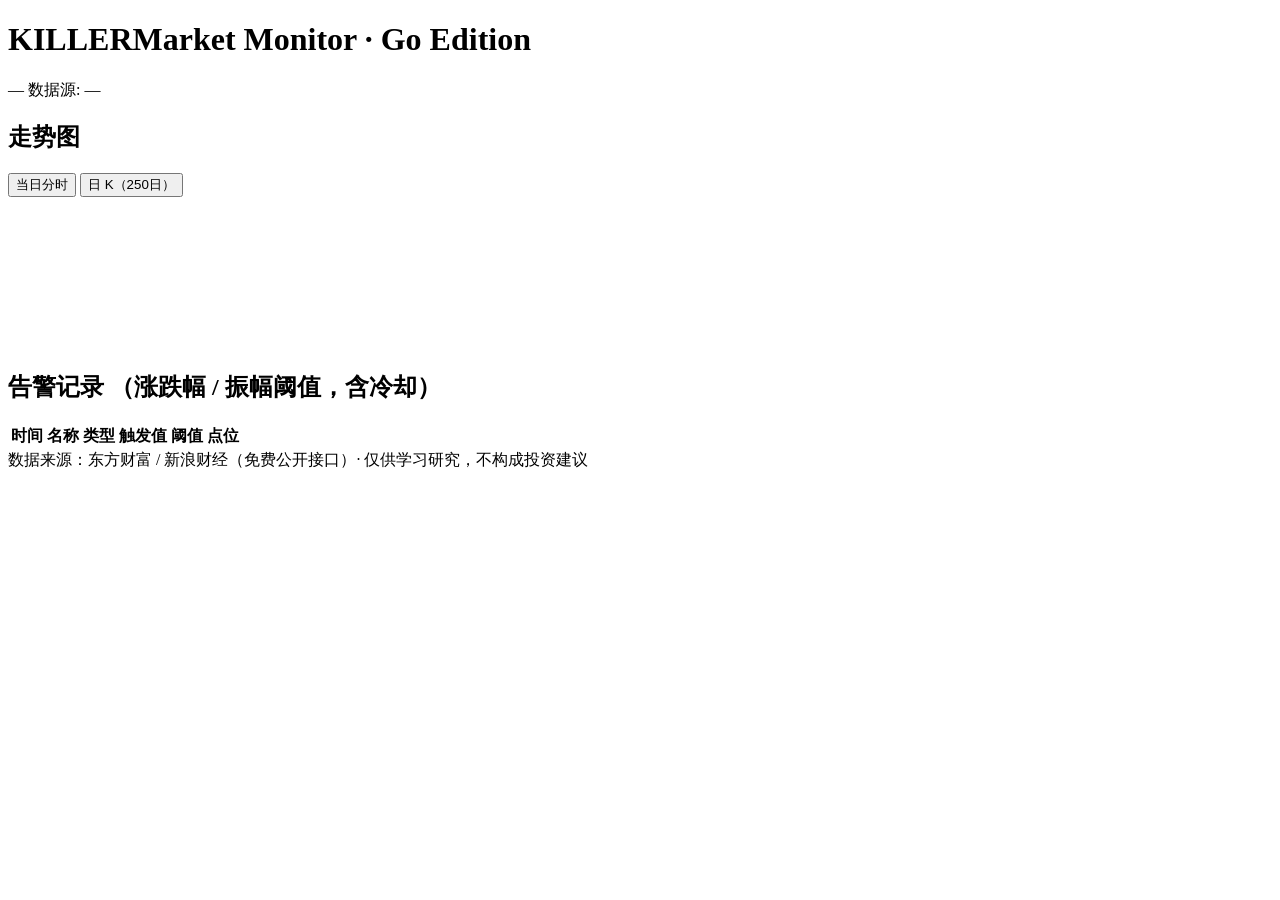
==== commit d1804bb6: "个股F10主营/财报 + 日K扩至250根与长周期指标 - F10：source 新增东财三接口（公司概况/主营构成/财报指标，三接口全成功才返回），GET /api/f10（30 分钟缓存，seci" ====
--- a/go/internal/web/static/index.html
+++ b/go/internal/web/static/index.html
@@ -31,7 +31,7 @@
       <h2 id="chartTitle">走势图</h2>
       <div class="tabs">
         <button id="tabIntraday" class="on" onclick="switchTab('intraday')">当日分时</button>
-        <button id="tabKline" onclick="switchTab('kline')">日 K（120日）</button>
+        <button id="tabKline" onclick="switchTab('kline')">日 K（250日）</button>
       </div>
     </div>
     <canvas id="chart"></canvas>
@@ -193,7 +193,7 @@
 }
 async function loadKline() {
   const seq = ++loadSeq, secid = STATE.secid;
-  const data = await getJSON(`/api/kline?secid=${secid}&limit=120`);
+  const data = await getJSON(`/api/kline?secid=${secid}&limit=250`);
   if (seq !== loadSeq) return;
   klineData = data; klineFor = secid;
 }
@@ -209,7 +209,7 @@
   const c = $("chart");
   const cur = findQuote(STATE.secid);
   $("chartTitle").textContent = (cur ? cur.name + " · " : "") +
-    (STATE.tab === "intraday" ? "当日分时走势" : "日 K 收盘走势（120日）");
+    (STATE.tab === "intraday" ? "当日分时走势" : "日 K 收盘走势（250日）");
 
   // 全球标的无历史走势数据
   if (isGlobalSecid(STATE.secid)) {
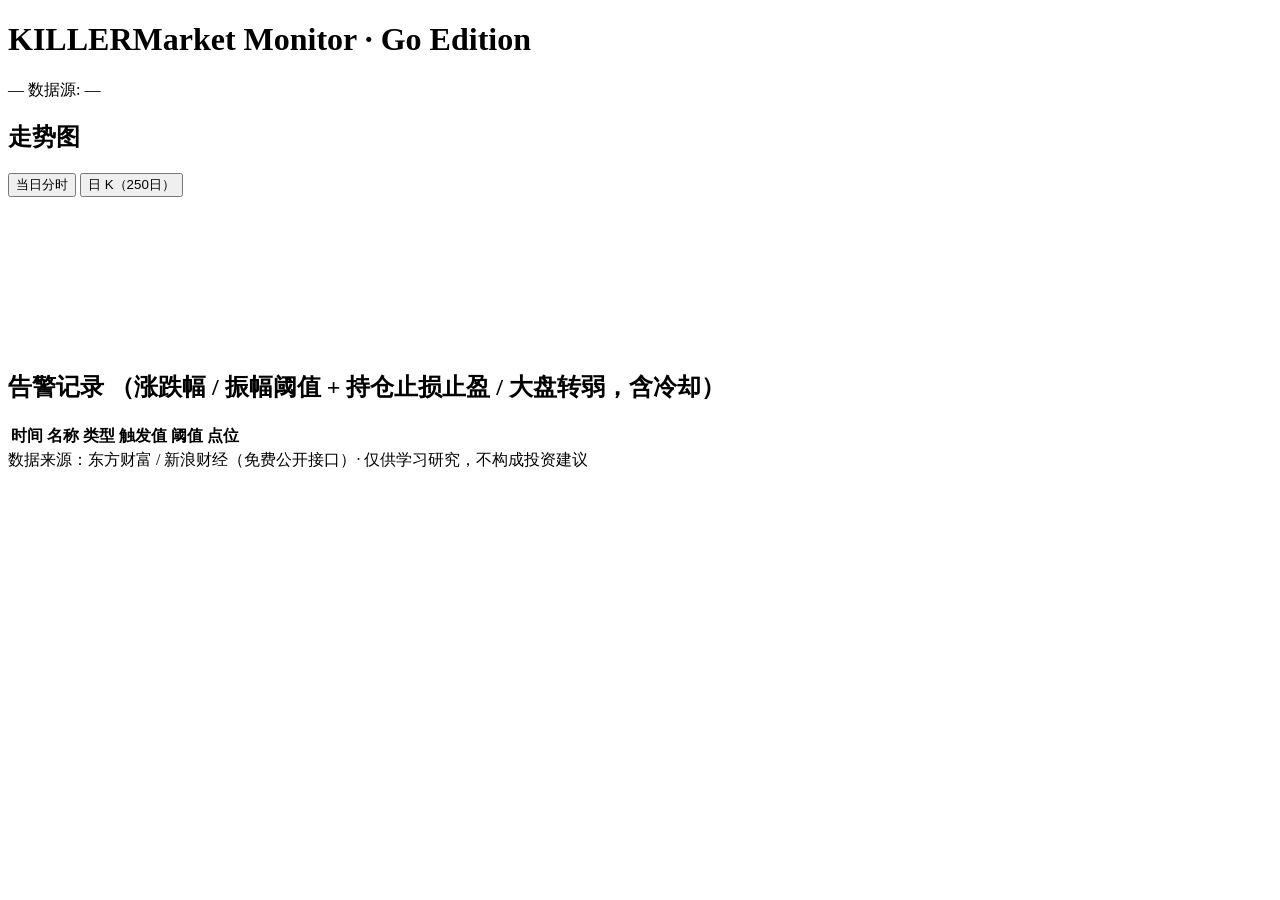
==== commit e08d3729: "持仓应对预案与自动盯盘告警 + 分析模型体检：环境过滤降档、ATR止损锚定买入价、评分置信度与子项得分详情" ====
--- a/go/internal/web/static/index.html
+++ b/go/internal/web/static/index.html
@@ -38,7 +38,7 @@
   </section>
 
   <section class="panel" style="margin-top:20px">
-    <h2>告警记录 <span class="hint">（涨跌幅 / 振幅阈值，含冷却）</span></h2>
+    <h2>告警记录 <span class="hint">（涨跌幅 / 振幅阈值 + 持仓止损止盈 / 大盘转弱，含冷却）</span></h2>
     <table>
       <thead><tr><th>时间</th><th>名称</th><th>类型</th><th>触发值</th><th>阈值</th><th>点位</th></tr></thead>
       <tbody id="alertBody"></tbody>
@@ -242,7 +242,8 @@
 /* ---------- 板块成分股抽屉已移除（首页不再展示板块监控） ---------- */
 
 /* ---------- 告警 ---------- */
-const TYPE_LABEL = { change_up: "涨幅超限", change_down: "跌幅超限", amplitude: "振幅超限" };
+const TYPE_LABEL = { change_up: "涨幅超限", change_down: "跌幅超限", amplitude: "振幅超限",
+  position_stop: "止损触发", position_take: "止盈到位", regime_weak: "大盘转弱" };
 function renderAlerts(list) {
   $("alertEmpty").style.display = list.length ? "none" : "block";
   $("alertBody").innerHTML = list.map(a => `
@@ -250,9 +251,9 @@
       <td class="num">${new Date(a.triggered_at).toLocaleString("zh-CN", {hour12:false})}</td>
       <td>${a.name}</td>
       <td><span class="badge ${a.type}">${TYPE_LABEL[a.type] || a.type}</span></td>
-      <td class="num ${a.type === 'change_down' ? 'down' : 'up'}">${pctStr(a.value)}</td>
+      <td class="num ${a.type === 'change_down' || a.type === 'position_stop' ? 'down' : (a.type === 'regime_weak' ? '' : 'up')}">${pctStr(a.value)}</td>
       <td class="num">${a.threshold.toFixed(2)}%</td>
-      <td class="num">${fmt(a.price)}</td>
+      <td class="num">${a.price > 0 ? fmt(a.price) : "—"}</td>
     </tr>`).join("");
 }
 
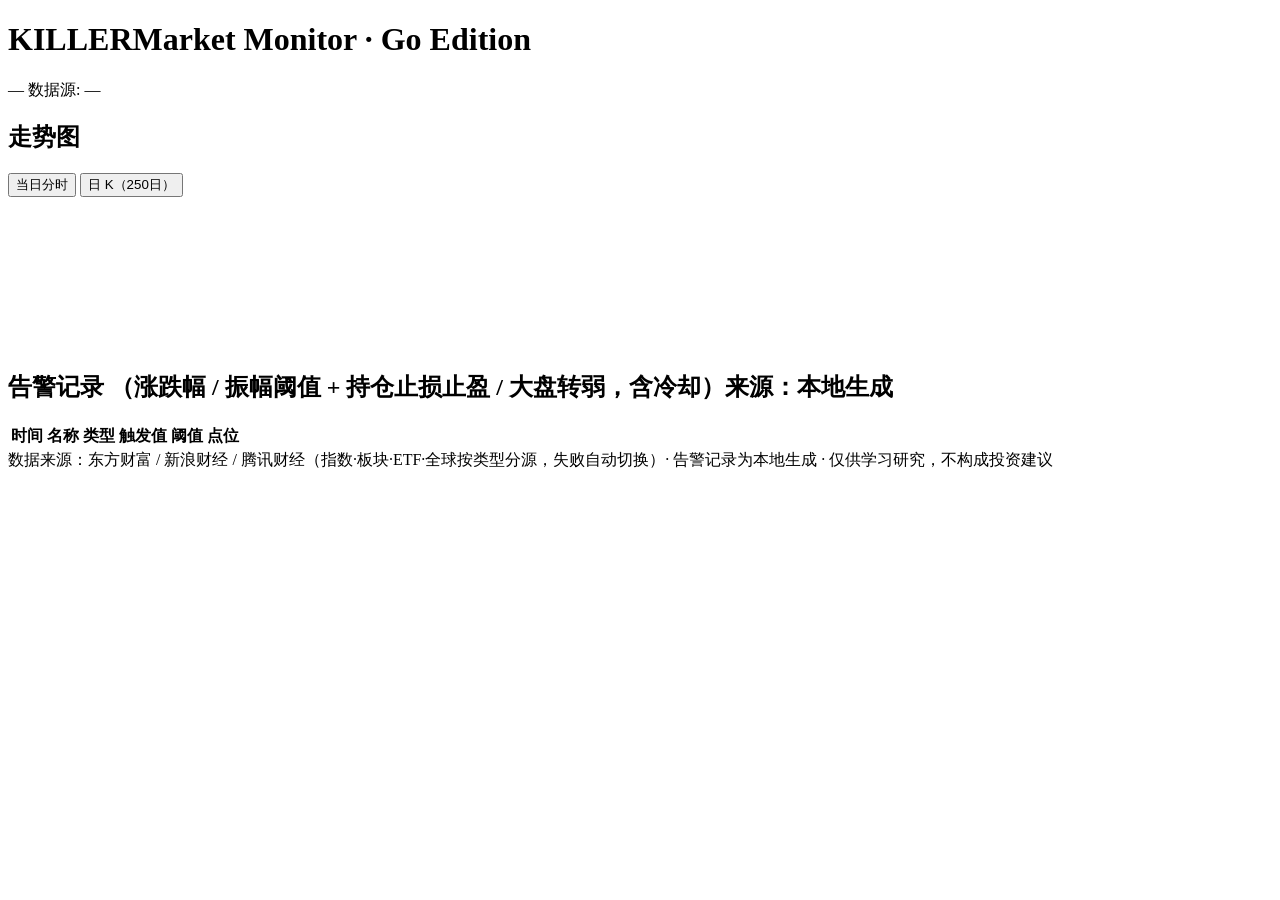
==== commit a3b595f5: "数据来源全站标注 + ETF列表脱离东财单点（新浪 etf_hq_fund 938只、补560/561/562段） + 机会扫描与可插拔策略框架、告警总开关、美股默认市值排序" ====
--- a/go/internal/web/static/index.html
+++ b/go/internal/web/static/index.html
@@ -29,6 +29,7 @@
   <section class="panel" style="margin-top:20px">
     <div class="chartbox-head">
       <h2 id="chartTitle">走势图</h2>
+      <span id="chartSrc" class="src-tag" data-feat="intraday"></span>
       <div class="tabs">
         <button id="tabIntraday" class="on" onclick="switchTab('intraday')">当日分时</button>
         <button id="tabKline" onclick="switchTab('kline')">日 K（250日）</button>
@@ -38,7 +39,7 @@
   </section>
 
   <section class="panel" style="margin-top:20px">
-    <h2>告警记录 <span class="hint">（涨跌幅 / 振幅阈值 + 持仓止损止盈 / 大盘转弱，含冷却）</span></h2>
+    <h2>告警记录 <span class="hint">（涨跌幅 / 振幅阈值 + 持仓止损止盈 / 大盘转弱，含冷却）</span><span class="badge paused" id="alertPaused" style="display:none" title="config.yaml monitoring.alert.enabled=false：暂停期间只轮询行情与落库快照，不产生新告警">已暂停</span><span class="src-tag local" title="监控引擎按阈值与行情自动计算，记录存于本地数据库">来源：本地生成</span></h2>
     <table>
       <thead><tr><th>时间</th><th>名称</th><th>类型</th><th>触发值</th><th>阈值</th><th>点位</th></tr></thead>
       <tbody id="alertBody"></tbody>
@@ -47,7 +48,7 @@
   </section>
 </main>
 
-<footer>数据来源：东方财富 / 新浪财经（免费公开接口）· 仅供学习研究，不构成投资建议</footer>
+<footer>数据来源：东方财富 / 新浪财经 / 腾讯财经（指数·板块·ETF·全球按类型分源，失败自动切换）· 告警记录为本地生成 · 仅供学习研究，不构成投资建议</footer>
 
 <script src="/common.js"></script>
 <script>
@@ -82,6 +83,20 @@
 }
 
 /* ---------- 指数/全球卡片 ---------- */
+// isETFCardSecid 与后端 IsETFSecid 同口径（沪 51x/56x/563/588、深 159/150/152）
+function isETFCardSecid(secid) {
+  if (!secid.startsWith("1.") && !secid.startsWith("0.")) return false;
+  return ["510","511","512","513","515","516","517","518","560","561","562","563","588","159","150","152"]
+    .includes(secid.slice(2, 5));
+}
+// quoteSrcTag 卡片来源：与看门狗取数通道一致（板块/港股→腾讯、全球→新浪、
+// ETF→批量行情路由、指数→指数行情路由，后两者按实际使用源动态绘制）
+function quoteSrcTag(secid) {
+  if (secid.startsWith("pt")) return `<span class="src-tag">来源：腾讯财经</span>`;
+  if (secid.startsWith("znb_") || secid.startsWith("hf_")) return `<span class="src-tag">来源：新浪财经</span>`;
+  if (/^hk[A-Z]/.test(secid)) return `<span class="src-tag">来源：腾讯财经</span>`;
+  return srcTagHTML(isETFCardSecid(secid) ? "batch" : "quotes");
+}
 function cardHTML(x, i) {
   return `
     <div class="card ${x.secid === STATE.secid ? "active" : ""}"
@@ -91,6 +106,7 @@
       <div class="price ${cls(x.pct)}">${fmt(x.price)}</div>
       <div class="delta ${cls(x.pct)}">${x.change >= 0 ? "+" : ""}${fmt(x.change)}　${pctStr(x.pct)}</div>
       <div class="sub"><span>高 ${fmt(x.high)}</span><span>低 ${fmt(x.low)}</span><span>振幅 ${fmt(x.amplitude)}%</span></div>
+      <div class="card-src">${quoteSrcTag(x.secid)}</div>
     </div>`;
 }
 
@@ -210,6 +226,15 @@
   const cur = findQuote(STATE.secid);
   $("chartTitle").textContent = (cur ? cur.name + " · " : "") +
     (STATE.tab === "intraday" ? "当日分时走势" : "日 K 收盘走势（250日）");
+  // 来源标签跟随当前 tab；全球标的无历史数据时隐藏
+  const srcEl = $("chartSrc");
+  if (isGlobalSecid(STATE.secid)) {
+    srcEl.removeAttribute("data-feat");
+    srcEl.textContent = "";
+  } else {
+    srcEl.dataset.feat = STATE.tab === "kline" ? "kline" : "intraday";
+    paintSrcTags();
+  }
 
   // 全球标的无历史走势数据
   if (isGlobalSecid(STATE.secid)) {
@@ -264,6 +289,7 @@
   $("srcState").textContent = `数据源: ${s.primary}` + (s.fallback ? ` → ${s.fallback}` : "");
   $("errState").innerHTML = s.last_error
     ? `<span class="err">⚠ ${s.last_error}</span>` : "";
+  $("alertPaused").style.display = s.alerts_enabled === false ? "inline-flex" : "none";
 }
 
 /* ---------- 轮询 ---------- */
